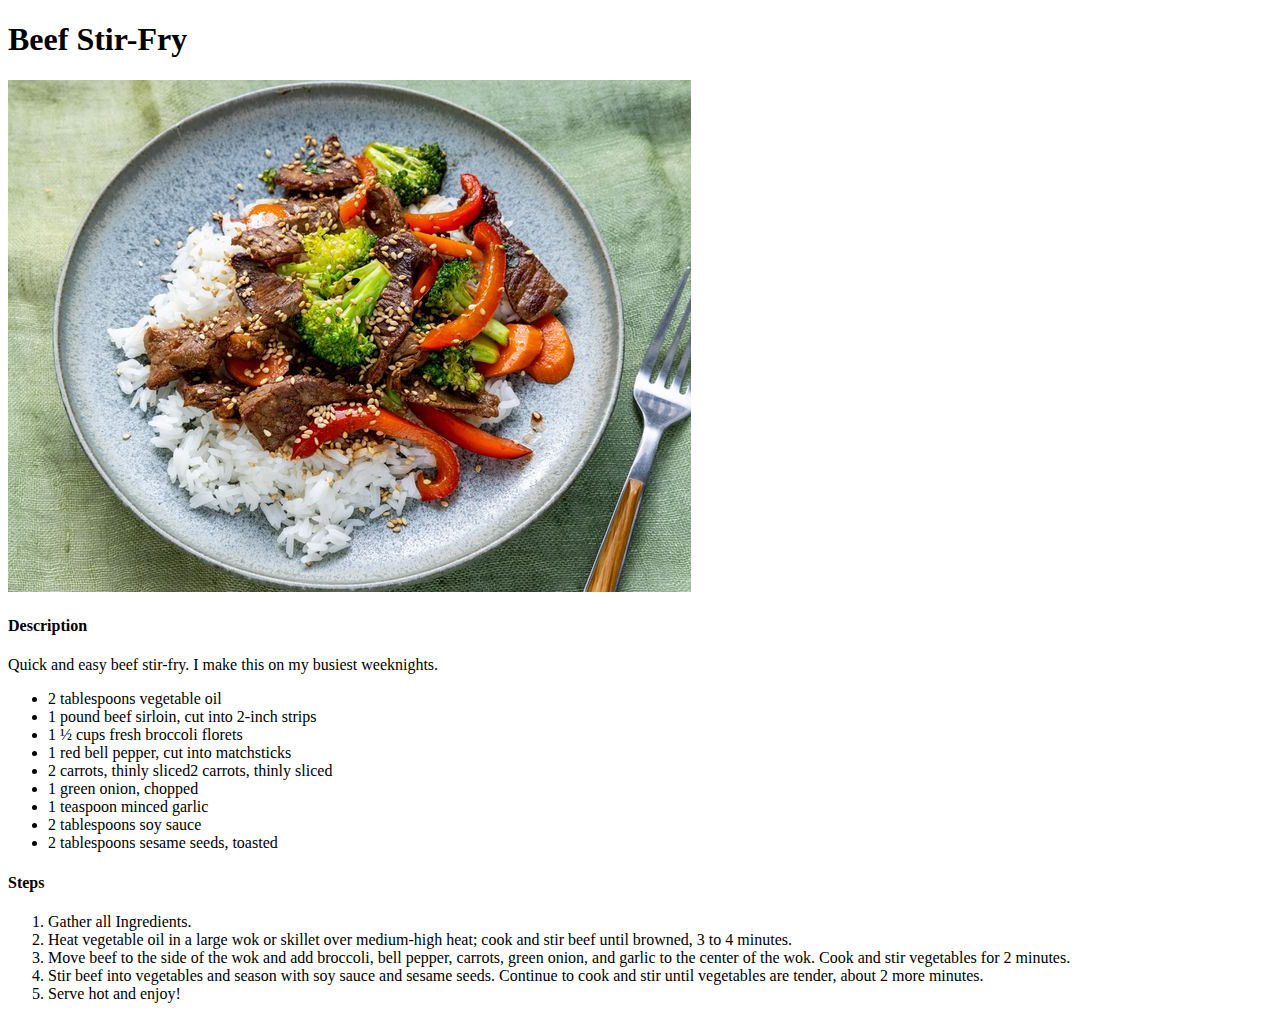
==== recipes/beef-stir-fry.html @ fb47e8dc "completed two recipe pages with ul/ ol list updated index for second recipe link" ====
<!DOCTYPE html>
<html lang="en">
<head>
    <meta charset="UTF-8">
    <meta name="viewport" content="width=device-width, initial-scale=1.0">
    <title>Beef Stir-Fry</title>
</head>
<body>
    <h1>Beef Stir-Fry</h1>
    <img src="../images/beef.jpg" alt=" Beef sat on a bed of rice with broccoli and peppers">
    <h4> Description</h4>
    <p>Quick and easy beef stir-fry. I make this on my busiest weeknights.</p>
    <ul>
        <li> 2 tablespoons vegetable oil </li>
        <li> 1 pound beef sirloin, cut into 2-inch strips</li>
        <li> 1 ½ cups fresh broccoli florets</li>
        <li> 1 red bell pepper, cut into matchsticks</li>
        <li> 2 carrots, thinly sliced2 carrots, thinly sliced</li>
        <li> 1 green onion, chopped</li>
        <li> 1 teaspoon minced garlic</li>
        <li> 2 tablespoons soy sauce</li>
        <li>2 tablespoons sesame seeds, toasted</li>
    </ul>
    <h4> Steps</h4>
    <ol>
        <li> Gather all Ingredients.</li>
        <li> Heat vegetable oil in a large wok or skillet over medium-high heat; cook and stir beef until browned, 3 to 4 minutes.</li>
        <li> Move beef to the side of the wok and add broccoli, bell pepper, carrots, green onion, and garlic to the center of the wok. Cook and stir vegetables for 2 minutes.</li>
        <li> Stir beef into vegetables and season with soy sauce and sesame seeds. Continue to cook and stir until vegetables are tender, about 2 more minutes.</li>
        <li> Serve hot and enjoy!</li>
    </ol>
</body>
</html>
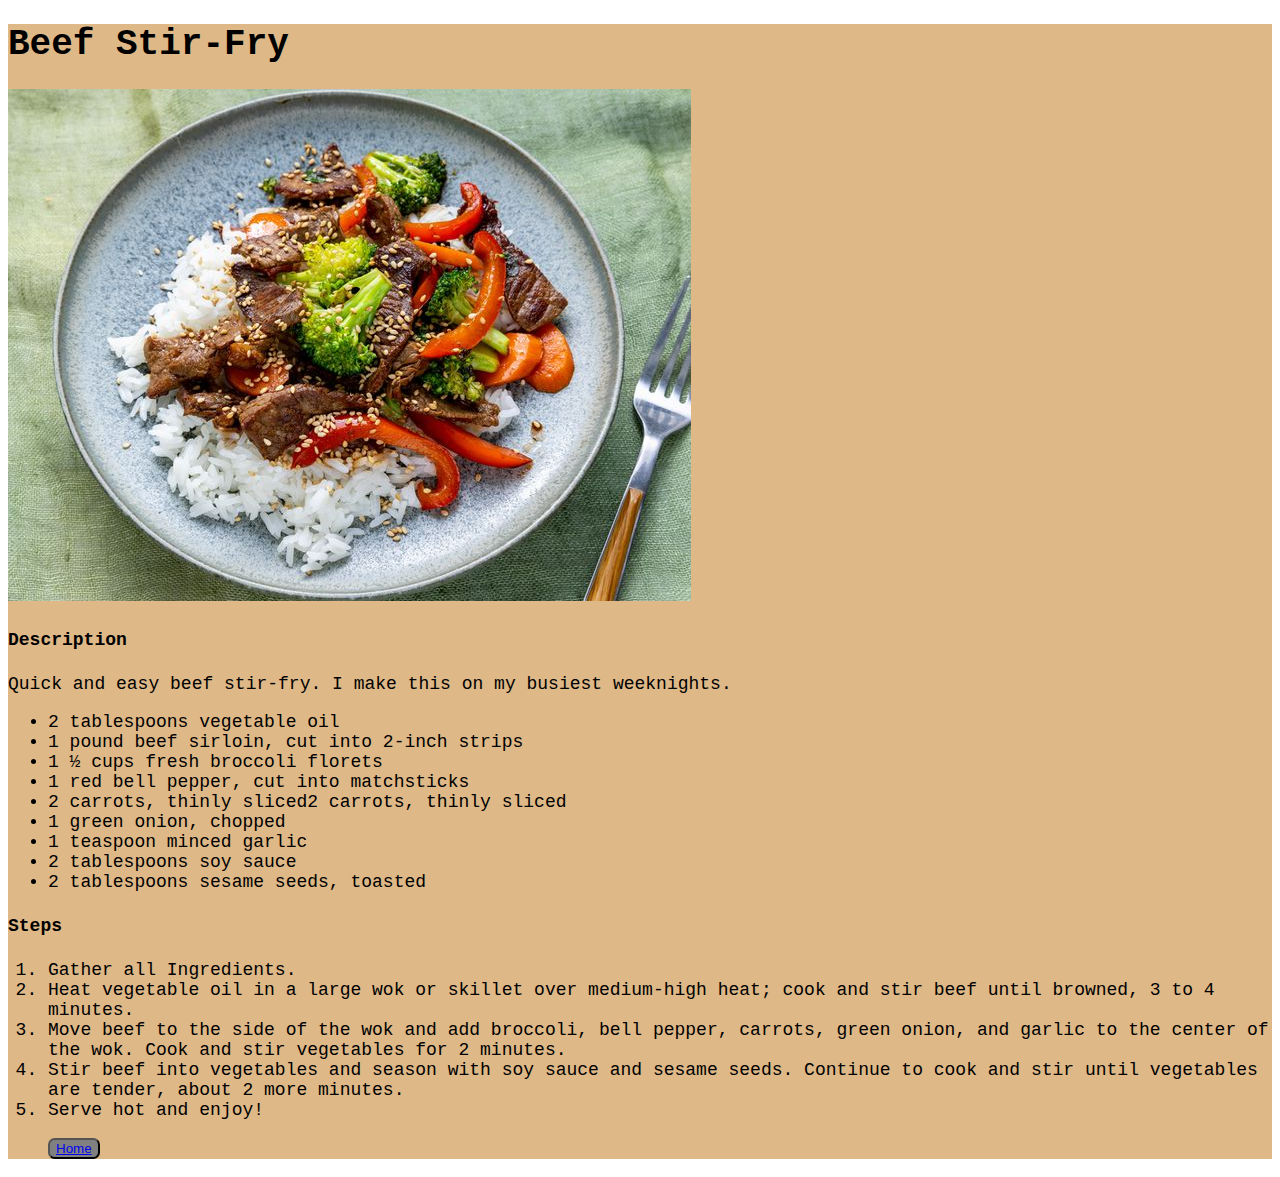
==== commit 3addb5b1: "css addedd CSS for tect backround colou added links to return to index on recipes added buttons for " ====
--- a/recipes/beef-stir-fry.html
+++ b/recipes/beef-stir-fry.html
@@ -4,12 +4,14 @@
     <meta charset="UTF-8">
     <meta name="viewport" content="width=device-width, initial-scale=1.0">
     <title>Beef Stir-Fry</title>
+    <link rel="stylesheet" href="../style/style.css">
 </head>
 <body>
+    <div>
     <h1>Beef Stir-Fry</h1>
     <img src="../images/beef.jpg" alt=" Beef sat on a bed of rice with broccoli and peppers">
     <h4> Description</h4>
-    <p>Quick and easy beef stir-fry. I make this on my busiest weeknights.</p>
+    Quick and easy beef stir-fry. I make this on my busiest weeknights.
     <ul>
         <li> 2 tablespoons vegetable oil </li>
         <li> 1 pound beef sirloin, cut into 2-inch strips</li>
@@ -28,6 +30,8 @@
         <li> Move beef to the side of the wok and add broccoli, bell pepper, carrots, green onion, and garlic to the center of the wok. Cook and stir vegetables for 2 minutes.</li>
         <li> Stir beef into vegetables and season with soy sauce and sesame seeds. Continue to cook and stir until vegetables are tender, about 2 more minutes.</li>
         <li> Serve hot and enjoy!</li>
+        <p><button><a href="../index.html">Home</a></button></p>
     </ol>
+    </div>
 </body>
 </html>--- a/style/style.css
+++ b/style/style.css
@@ -0,0 +1,18 @@
+body {
+    font-family: 'Courier New', Courier, monospace;
+    font-size: 18px;
+    color: black;
+}
+div {
+    background-color: burlywood;
+}
+button {
+    background-color: grey;
+    border-radius: 0.5em;
+    text-align: center;
+}
+h1 {
+}
+img (
+
+)